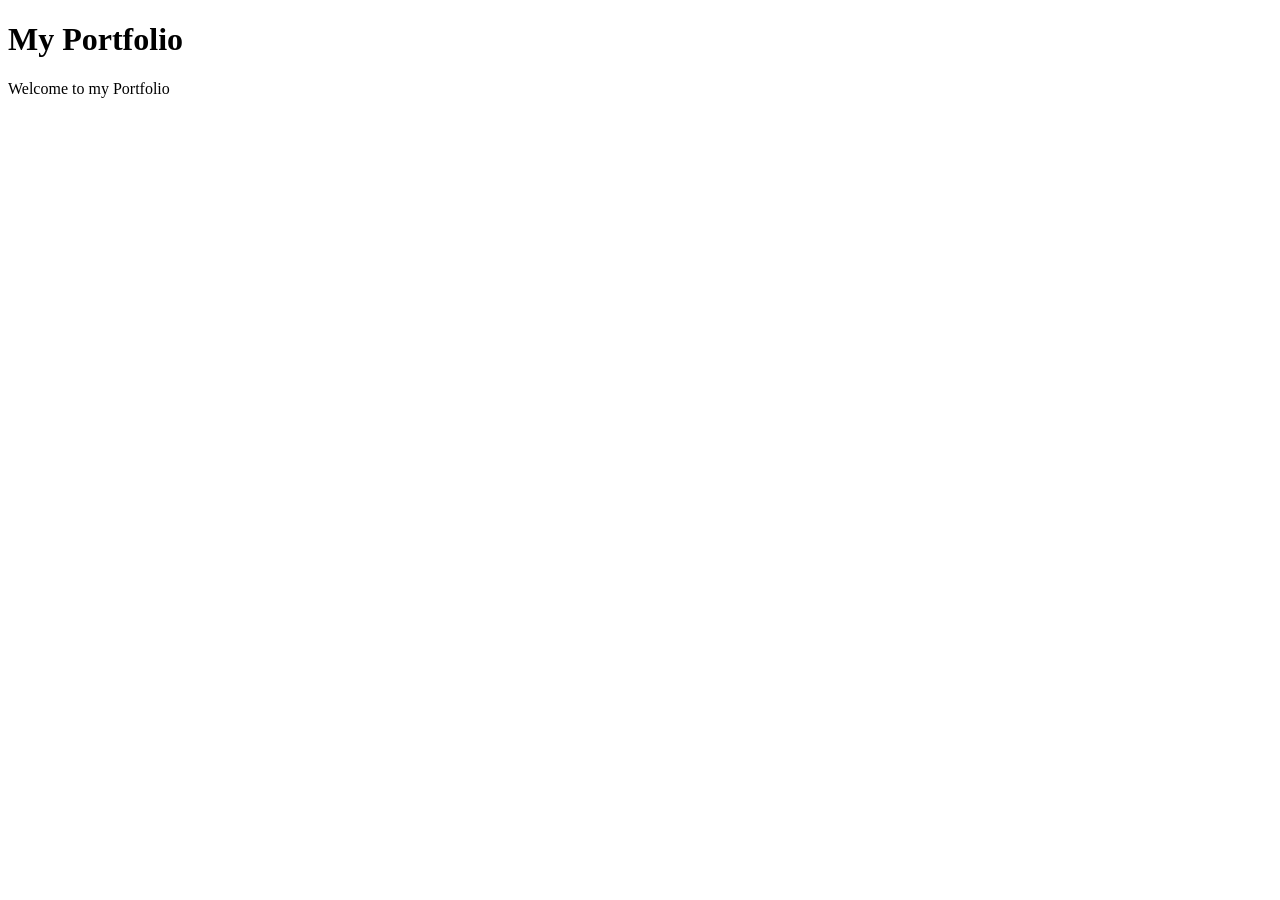
==== index.html @ f0d65c5f "Test commit" ====
<!DOCTYPE html>
<html>
    <head>
        <meta charset = "UTF-8">
        <title>My Portfolio</title>
    </head>
    <body>
        <h1>My Portfolio</h1>
        <p>
             Welcome to my Portfolio
        </p>
    </body>
</html>
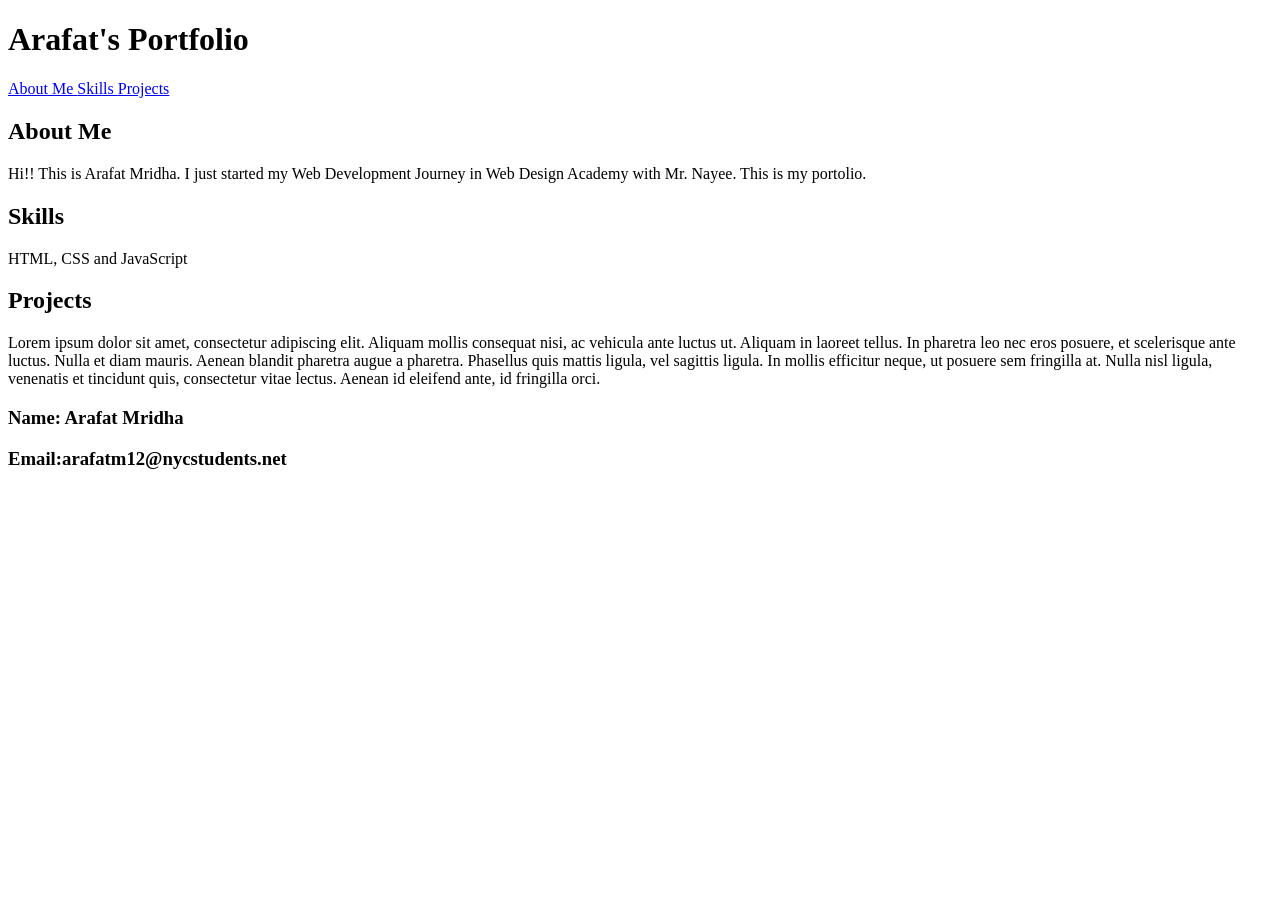
==== commit 20151047: "index update" ====
--- a/index.html
+++ b/index.html
@@ -5,9 +5,31 @@
         <title>My Portfolio</title>
     </head>
     <body>
-        <h1>My Portfolio</h1>
+        <header>
+            <h1>Arafat's Portfolio</h1>
+            <nav>
+              <a href = "#about">About Me </a>
+             <a href = "#skills">Skills </a>
+            <a href = "#projects">Projects </a>
+            </nav>
+        </header>
+        <section id="about">
+        <h2>About Me</h2>
         <p>
-             Welcome to my Portfolio
+             Hi!! This is Arafat Mridha. I just started my Web Development Journey in Web Design Academy with Mr. Nayee. This is my portolio.
         </p>
+     </section>
+     <section id="skills">
+        <h2>Skills</h2>
+        <p>HTML, CSS and JavaScript</p>
+     </section>
+     <section id="projects">
+        <h2>Projects</h2>
+    <p>Lorem ipsum dolor sit amet, consectetur adipiscing elit. Aliquam mollis consequat nisi, ac vehicula ante luctus ut. Aliquam in laoreet tellus. In pharetra leo nec eros posuere, et scelerisque ante luctus. Nulla et diam mauris. Aenean blandit pharetra augue a pharetra. Phasellus quis mattis ligula, vel sagittis ligula. In mollis efficitur neque, ut posuere sem fringilla at. Nulla nisl ligula, venenatis et tincidunt quis, consectetur vitae lectus. Aenean id eleifend ante, id fringilla orci.</p>
+     </section>
     </body>
+    <footer>
+          <h3>Name: Arafat Mridha</h3>
+        <h3>Email:arafatm12@nycstudents.net</h3>
+    </footer>
 </html>
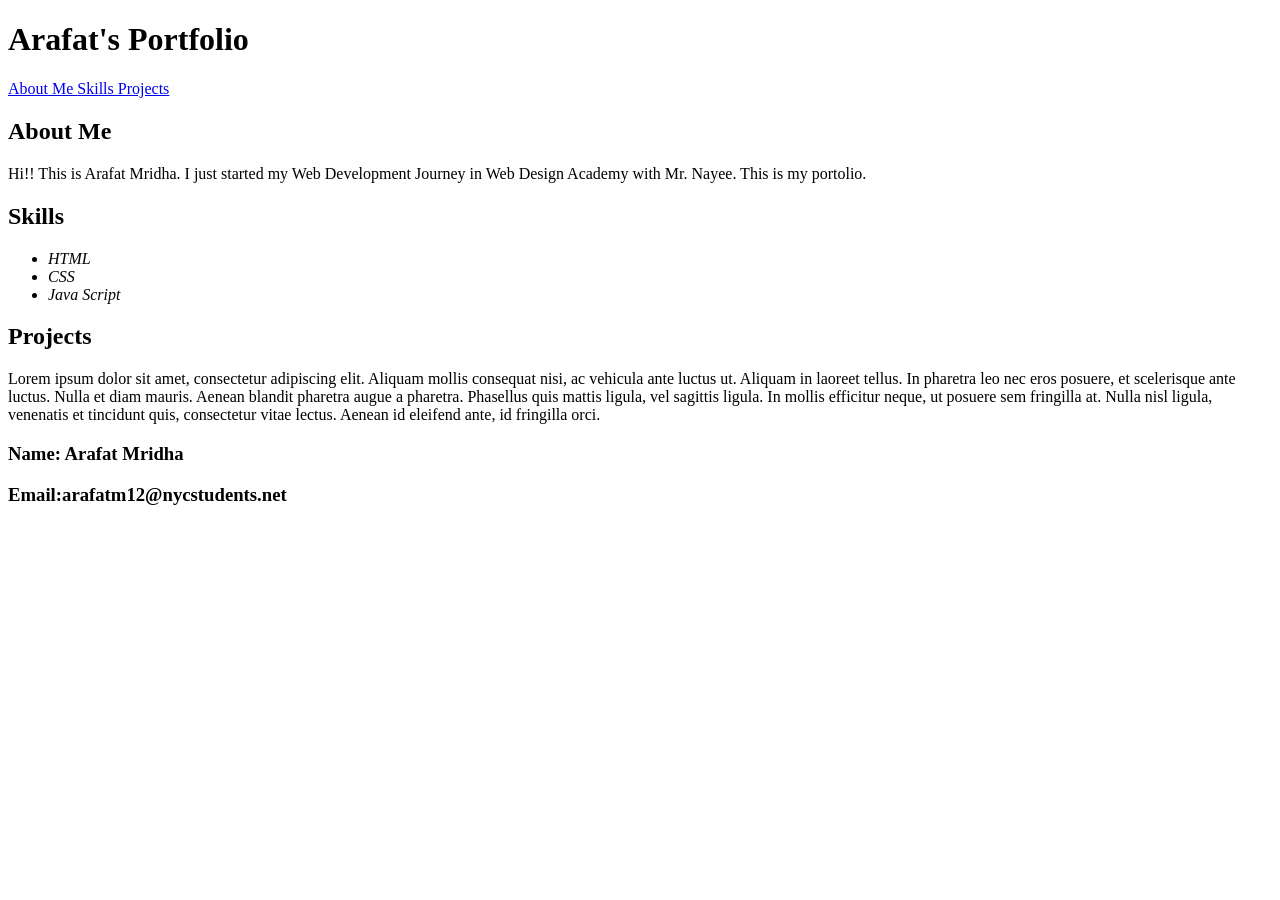
==== commit 3c87bf21: "index.html" ====
--- a/index.html
+++ b/index.html
@@ -20,8 +20,12 @@
         </p>
      </section>
      <section id="skills">
-        <h2>Skills</h2>
-        <p>HTML, CSS and JavaScript</p>
+        <h2><b>Skills</b></h2>
+       <ul>
+        <li><i>HTML</i></li>
+        <li><i>CSS</i></li>
+        <li><i>Java Script</i></li>
+       </ul>
      </section>
      <section id="projects">
         <h2>Projects</h2>
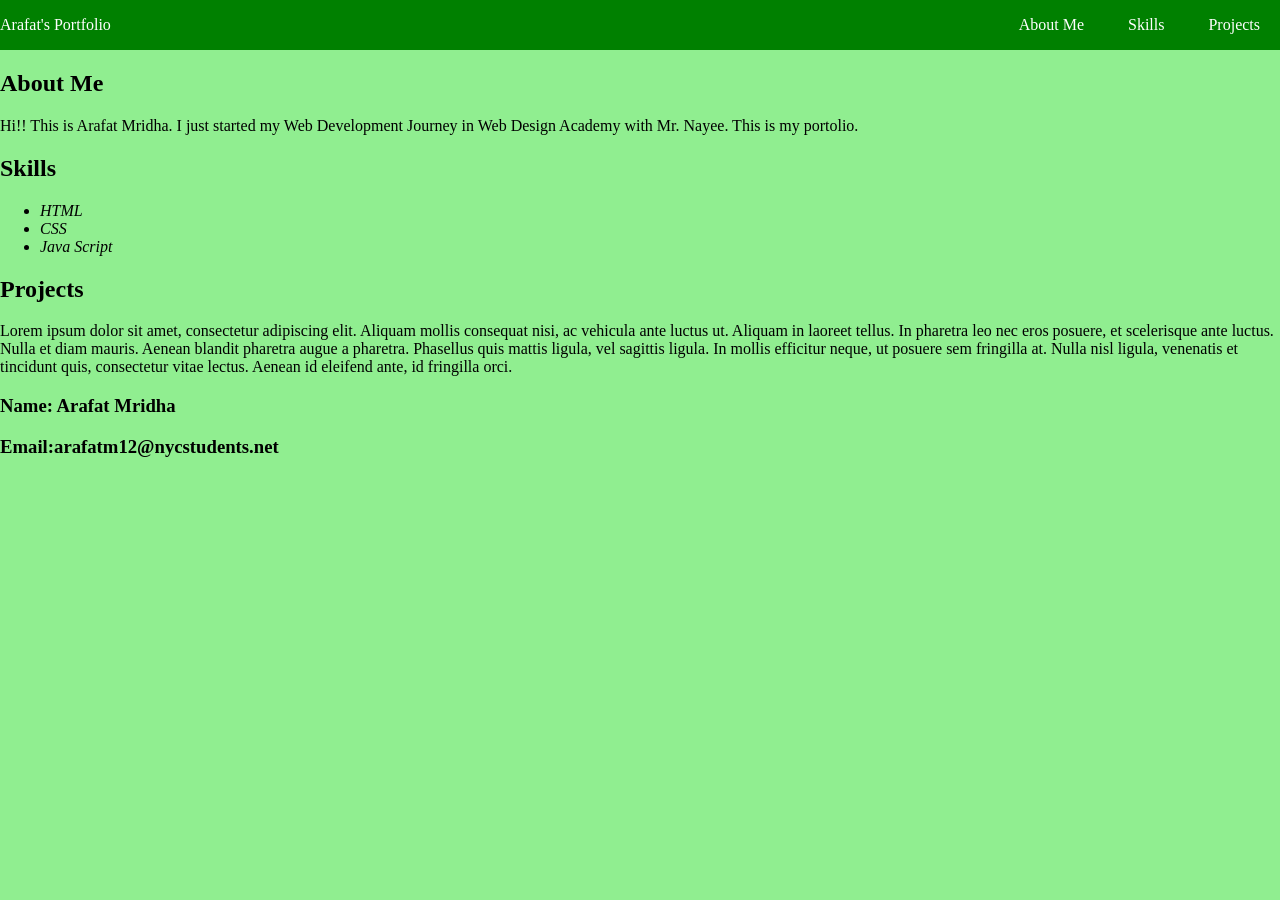
==== commit 304b21c9: "squares" ====
--- a/index.html
+++ b/index.html
@@ -1,39 +1,48 @@
 <!DOCTYPE html>
 <html>
-    <head>
-        <meta charset = "UTF-8">
-        <title>My Portfolio</title>
-    </head>
-    <body>
-        <header>
-            <h1>Arafat's Portfolio</h1>
-            <nav>
-              <a href = "#about">About Me </a>
-             <a href = "#skills">Skills </a>
-            <a href = "#projects">Projects </a>
-            </nav>
-        </header>
-        <section id="about">
+
+<head>
+    <meta charset="UTF-8">
+    <title>My Portfolio</title>
+    <link rel="stylesheet" href="styles.css" />
+</head>
+
+<body>
+    <header>
+        <p class ="top">Arafat's Portfolio</p> 
+        <nav>
+            <a href="#about">About Me </a>
+            <a href="#skills">Skills </a>
+            <a href="projects.html">Projects </a>
+        </nav>
+    </header>
+    <section id="about">
         <h2>About Me</h2>
         <p>
-             Hi!! This is Arafat Mridha. I just started my Web Development Journey in Web Design Academy with Mr. Nayee. This is my portolio.
+            Hi!! This is Arafat Mridha. I just started my Web Development Journey in Web Design Academy with Mr. Nayee.
+            This is my portolio.
         </p>
-     </section>
-     <section id="skills">
+    </section>
+    <section id="skills">
         <h2><b>Skills</b></h2>
-       <ul>
-        <li><i>HTML</i></li>
-        <li><i>CSS</i></li>
-        <li><i>Java Script</i></li>
-       </ul>
-     </section>
-     <section id="projects">
+        <ul>
+            <li><i>HTML</i></li>
+            <li><i>CSS</i></li>
+            <li><i>Java Script</i></li>
+        </ul>
+    </section>
+    <section id="projects">
         <h2>Projects</h2>
-    <p>Lorem ipsum dolor sit amet, consectetur adipiscing elit. Aliquam mollis consequat nisi, ac vehicula ante luctus ut. Aliquam in laoreet tellus. In pharetra leo nec eros posuere, et scelerisque ante luctus. Nulla et diam mauris. Aenean blandit pharetra augue a pharetra. Phasellus quis mattis ligula, vel sagittis ligula. In mollis efficitur neque, ut posuere sem fringilla at. Nulla nisl ligula, venenatis et tincidunt quis, consectetur vitae lectus. Aenean id eleifend ante, id fringilla orci.</p>
-     </section>
-    </body>
-    <footer>
-          <h3>Name: Arafat Mridha</h3>
-        <h3>Email:arafatm12@nycstudents.net</h3>
-    </footer>
+        <p>Lorem ipsum dolor sit amet, consectetur adipiscing elit. Aliquam mollis consequat nisi, ac vehicula ante
+            luctus ut. Aliquam in laoreet tellus. In pharetra leo nec eros posuere, et scelerisque ante luctus. Nulla et
+            diam mauris. Aenean blandit pharetra augue a pharetra. Phasellus quis mattis ligula, vel sagittis ligula. In
+            mollis efficitur neque, ut posuere sem fringilla at. Nulla nisl ligula, venenatis et tincidunt quis,
+            consectetur vitae lectus. Aenean id eleifend ante, id fringilla orci.</p>
+    </section>
+</body>
+<footer>
+    <h3>Name: Arafat Mridha</h3>
+    <h3>Email:arafatm12@nycstudents.net</h3>
+</footer>
+
 </html>
--- a/styles.css
+++ b/styles.css
@@ -0,0 +1,65 @@
+@keyframes slideIn {
+    from {
+        opacity: 0;
+    }
+
+    to {
+        opacity: 1;
+    }
+}
+
+.top {
+    animation: slideIn 2s ease-in infinite;
+}
+
+body {
+    background-color: lightgreen;
+    height: 100%;
+    margin: 0;
+}
+
+html {
+    height: 100%;
+}
+
+header {
+    display: flex;
+    justify-content: space-between;
+    align-items: center;
+    color: white;
+    background-color: green;
+}
+
+nav {}
+
+a {
+    color: white;
+    padding: 20px;
+    text-decoration: none;
+}
+
+main {
+    height: 100%;
+    display: flex;
+    justify-content: center;
+    flex-direction: column;
+    align-items: center;
+    gap: 20px;
+}
+
+.container {
+    display: grid;
+    grid-template-columns: repeat(3, 1fr);
+}
+
+.square {
+    width: 100px;
+    height: 100px;
+    border: 1px solid black;
+    background-color: green;
+} 
+#restart{
+  color: red;
+  height: 60px;
+  width: 65px;
+}
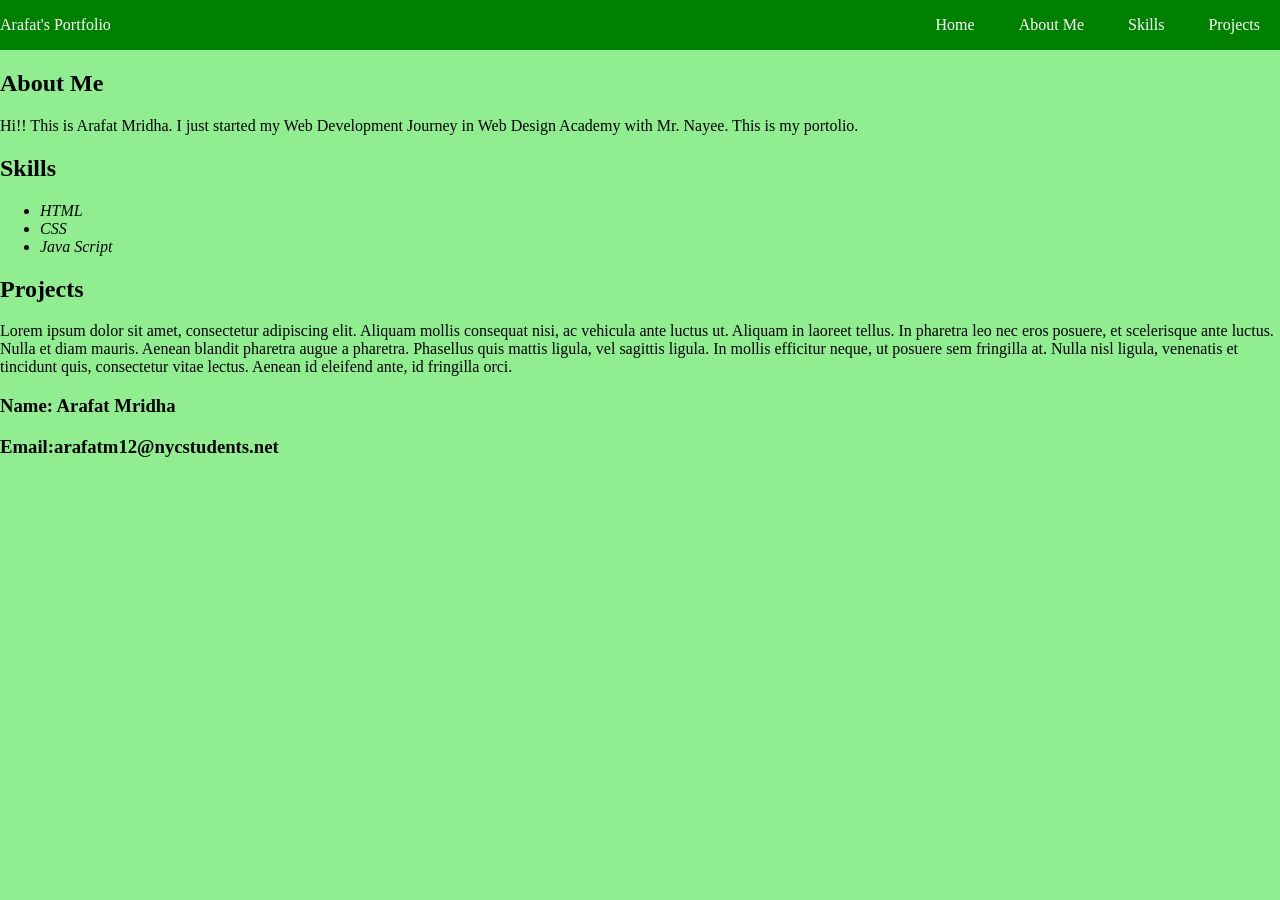
==== commit 80333572: "Movie" ====
--- a/index.html
+++ b/index.html
@@ -9,9 +9,10 @@
 
 <body>
     <header>
-        <p class ="top">Arafat's Portfolio</p> 
+        <p class="top">Arafat's Portfolio</p>
         <nav>
-            <a href="#about">About Me </a>
+            <a href="index.html">Home</a>
+            <a href="about-me.html">About Me </a>
             <a href="#skills">Skills </a>
             <a href="projects.html">Projects </a>
         </nav>
@@ -44,5 +45,6 @@
     <h3>Name: Arafat Mridha</h3>
     <h3>Email:arafatm12@nycstudents.net</h3>
 </footer>
+<script src="script.js"></script>
 
 </html>
--- a/styles.css
+++ b/styles.css
@@ -37,6 +37,9 @@
     padding: 20px;
     text-decoration: none;
 }
+a:hover{
+    color: #95AD8C;
+}
 
 main {
     height: 100%;
@@ -45,6 +48,10 @@
     flex-direction: column;
     align-items: center;
     gap: 20px;
+}
+
+#player-data {
+    display: flex;
 }
 
 .container {
@@ -57,9 +64,10 @@
     height: 100px;
     border: 1px solid black;
     background-color: green;
-} 
-#restart{
-  color: red;
-  height: 60px;
-  width: 65px;
+}
+
+#restart {
+    color: red;
+    height: 60px;
+    width: 65px;
 }
